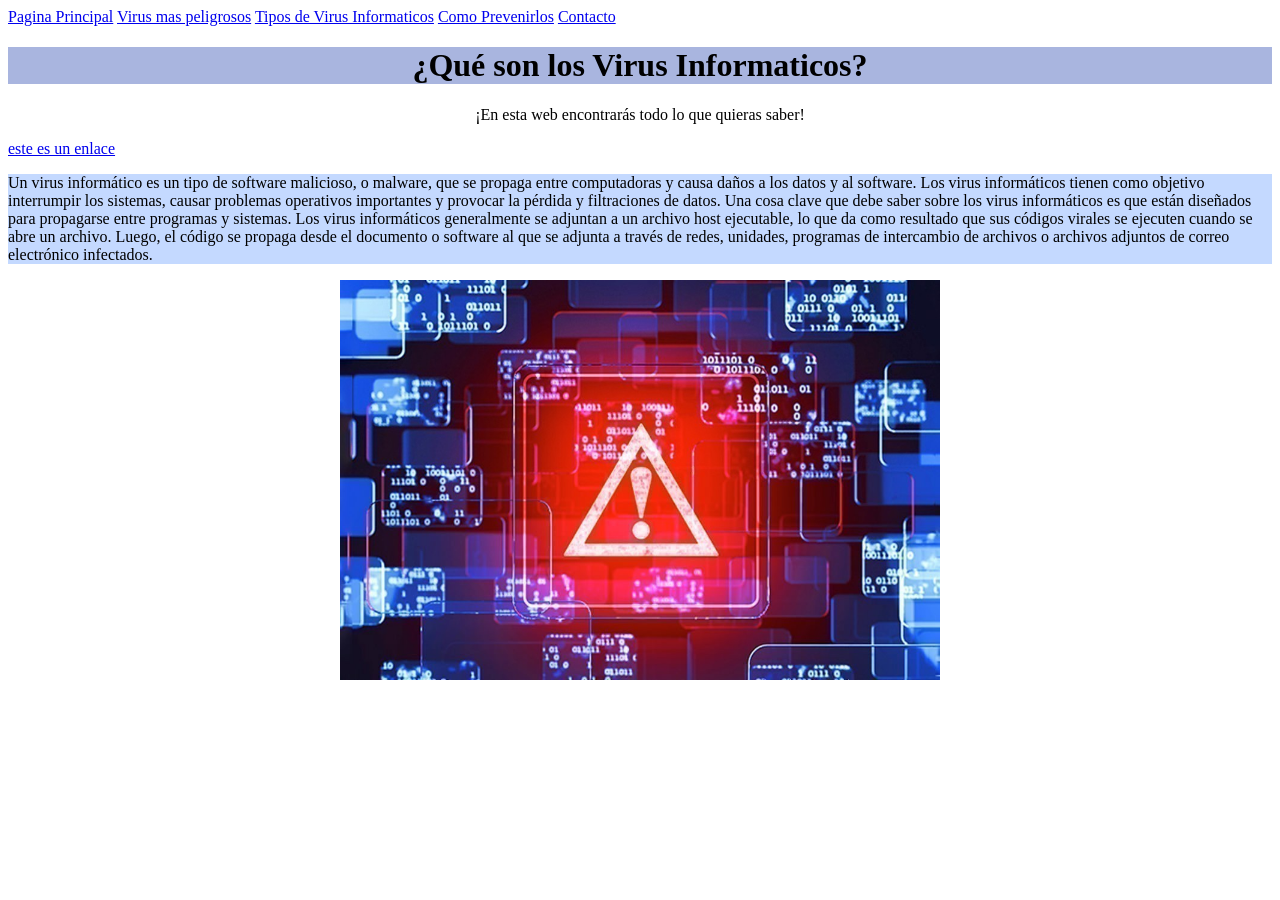
==== index.html @ 8d69fc7a "Add files via upload" ====
<!DOCTYPE html>
<html lang="en">
<head>
    <meta charset="UTF-8">
    <meta http-equiv="X-UA-Compatible" content="IE=edge">
    <meta name="viewport" content="width=device-width, initial-scale=1.0">
    <title>Virus Informaticos</title>
    <link rel="stylesheet" href="css/estilos.css">
    <link rel="stylesheet" href="descarga.jpg">
    
    
</head>
<body>
  <nav>
        <a href="index.html" class="nav-enlace">Pagina Principal</a>
        <a href="pagina2.html" class="nav-enlace">Virus mas peligrosos</a>
        <a href="pagina3.html" class="nav-enlace">Tipos de Virus Informaticos</a>
        <a href="pagina4.html" class="nav-enlace"> Como Prevenirlos</a>
        <a href="pagina5.html" class="nav-enlace">Contacto</a>
 </nav>   
     
    <h1  style="background-color: #A9B5DF ;"  ><center>¿Qué son los Virus Informaticos?</center></h1>
    <p> <center>¡En esta web encontrarás todo lo que quieras saber!</center></p>
        <div>
            <p> <a href="https://www.ellitoral.com/">este es un enlace</a></p>
            <p style="background-color: #C4D9FF;;">
                    Un virus informático es un tipo de software malicioso, o malware, que se propaga entre computadoras y causa daños a los datos y al software. 
                    Los virus informáticos tienen como objetivo interrumpir los sistemas, causar problemas operativos importantes y provocar la pérdida y filtraciones de datos. Una cosa clave que debe saber sobre los virus informáticos es que están diseñados para propagarse entre programas y sistemas. Los virus informáticos generalmente se adjuntan a un archivo host ejecutable, lo que da como resultado que sus códigos virales se ejecuten cuando se abre un archivo. Luego, el código se propaga desde el documento o software al que se adjunta a través de redes, unidades, programas de intercambio de archivos o archivos adjuntos de correo electrónico  infectados.
            </p>

            <p><center><img src="descarga.jpg" alt="" width="600" height="400" ></center></p>

        </div>
</body>
</html>
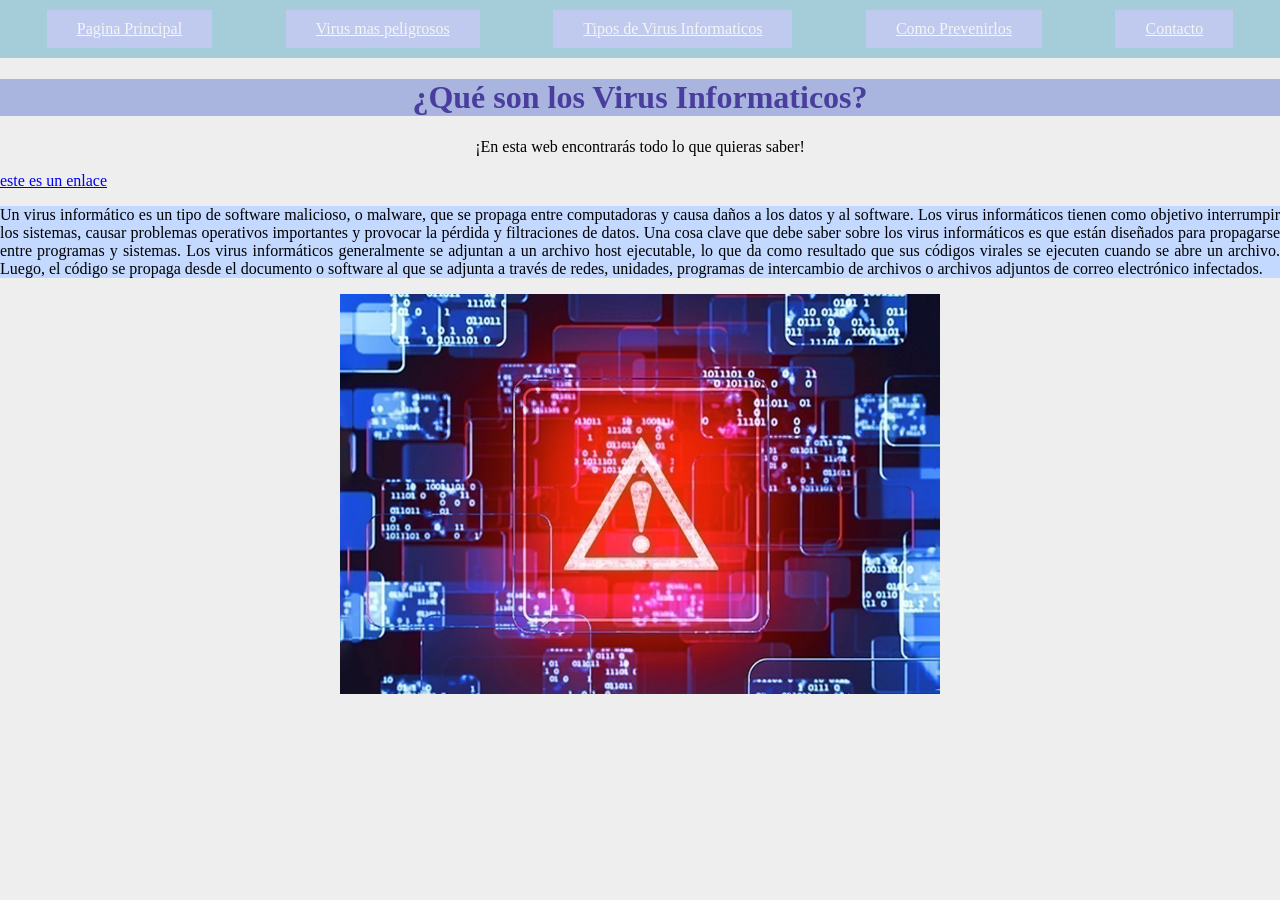
==== commit b6cf6b17: "Update index.html" ====
--- a/index.html
+++ b/index.html
@@ -5,7 +5,7 @@
     <meta http-equiv="X-UA-Compatible" content="IE=edge">
     <meta name="viewport" content="width=device-width, initial-scale=1.0">
     <title>Virus Informaticos</title>
-    <link rel="stylesheet" href="css/estilos.css">
+    <link rel="stylesheet" href="estilos.css">
     <link rel="stylesheet" href="descarga.jpg">
     
     
@@ -32,4 +32,5 @@
 
         </div>
 </body>
-</html>+
+</html>
--- a/estilos.css
+++ b/estilos.css
@@ -0,0 +1,76 @@
+body{
+    background-color: #EEEEEE;
+    margin: 0;
+    padding: 0;
+    font-family: Georgia, 'Times New Roman', Times, serif;
+}
+p{
+    font-family: Georgia, 'Times New Roman', Times, serif;
+    line-height: normal;
+    text-align: justify;
+}
+h1{
+   color: #493D9E;
+    font-family: Georgia, 'Times New Roman', Times, serif;
+}
+h2{
+    color: #748DAE;
+    font-family: Georgia, 'Times New Roman', Times, serif;
+}
+ul{
+    color: #58A0C8;
+    font-family: Georgia, 'Times New Roman', Times, serif;
+}
+ .nav-enlace{
+    background-color: #C0C9EE;
+    color: #F5F5F5;
+    padding: 10px 30px;
+}
+
+.nav-enlace:hover{
+    background-color:  #8DBCC7;
+}
+nav{
+    background-color: #A4CCD9;
+    padding: 10px;
+    display: flex;
+    justify-content:space-around ;
+}
+header, section, footer{
+    padding: 20px;
+    color: white;
+}
+header{
+    border: 2px solid #AEC8A4;
+    background-color: #E7EFC7;
+}
+section{
+    border: 2px solid #9ACBD0;
+    background-color: #48A6A7;
+    min-height: 200px;
+}
+footer{
+    border: 2px solid #B8CFCE;;
+    background-color: #EAEFEF;
+    text-align: center;
+}
+.grid{
+    display: grid;
+    grid-template-columns: 1fr 1fr;
+    grid-template-rows: 1fr 1fr;
+    height: 100vh;
+
+}
+section{
+    border: 2px solid #EAE4D5;
+    padding: 20px;
+    box-sizing: border-box;
+    display: flex;
+    align-items: center;
+    justify-content: center;
+    font-size: 1.5rem;
+}
+.s1{background-color: #328E6E;}
+.s2{background-color: #67AE6E;}
+.s3{background-color: #90C67C;}
+.s4{background-color: #E1EEBC;}
